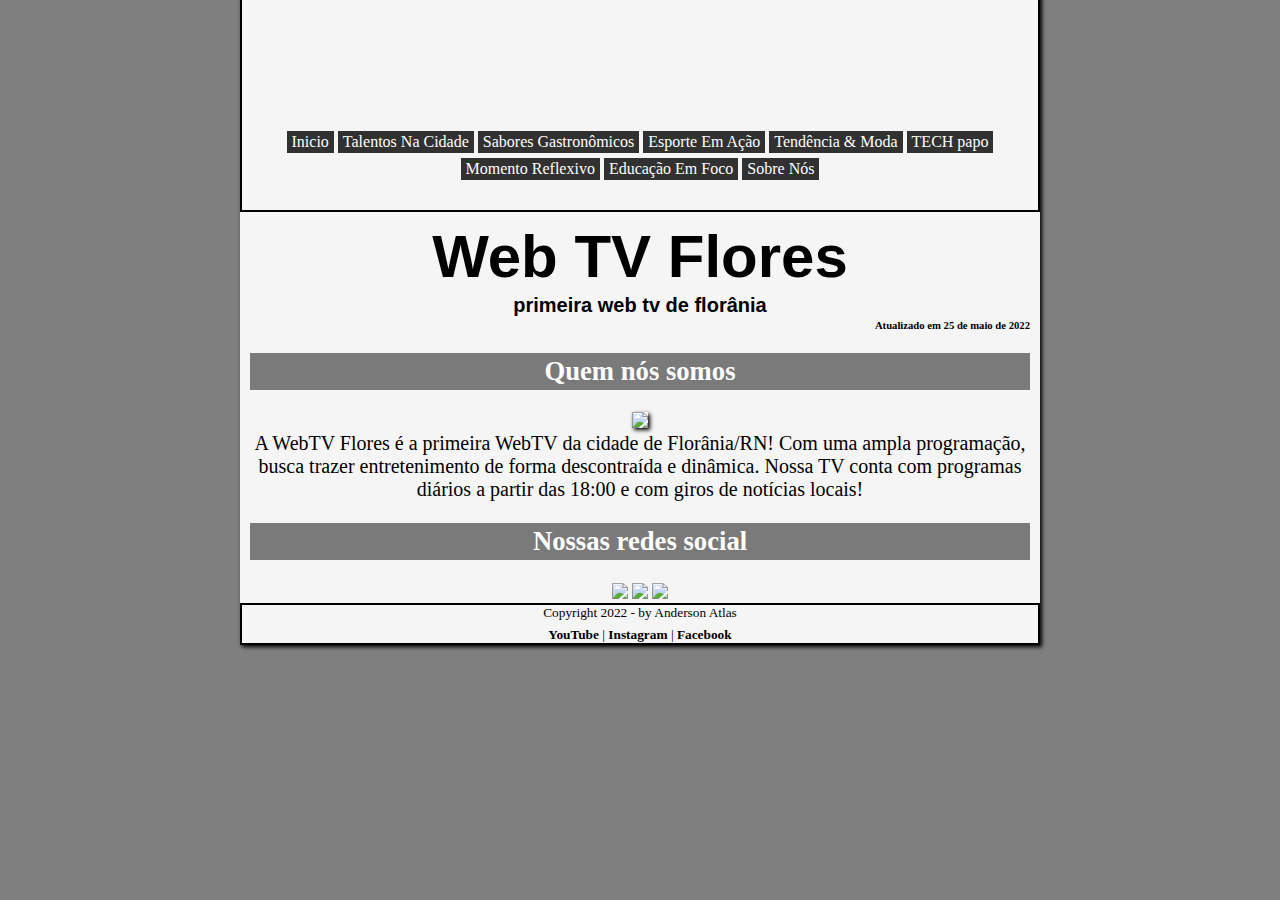
==== link/sobre-nos.html @ 86ac8177 "Add files via upload" ====
<!DOCTYPE html>
<html lang="pt-br">
<head>
    <meta charset="UTF-8">
    <meta http-equiv="X-UA-Compatible" content="IE=edge">
    <meta name="viewport" content="width=device-width, initial-scale=1.0">
    <title>Sobre Nós</title>
    <link rel="stylesheet" href="tv.flores.css">
</head>
<body>
                        <!--CABEÇALHO-->
<div id="interface">
    <header id="cabecalho">
<hgroup>
   <h1> </h1>
    <h2> </h2>
</hgroup>
    <nav id="menu">
        <ul>
            <li><a href="../index.html">Inicio</a></li>
            <li><a href="talentos-da-cidade.html">Talentos Na Cidade</a></li>
            <li><a href="sabores-gastronomicos.html">Sabores Gastronômicos</a></li>
            <li><a href="esporte-em-ação.html">Esporte Em Ação</a></li>
            <li><a href="tendencia-moda.html">Tendência & Moda</a></li>
            <li><a href="techpapo.html">TECH papo</a></li> <br>
            <li><a href="momento-reflexivo.html">Momento Reflexivo</a></li>
            <li><a href="educacao-em-foco.html">Educação Em Foco</a></li>
            <li><a href="sobre-nos.html">Sobre Nós</a></li>
            </ul>
    </nav>
    </header>
                    <!--CORPO-->

    <section id="corpo2">
        <article id="noticia2">
            <header id="cap">
    <hgroup>
        <h1>Web TV Flores</h1>
        <h2>primeira web tv de florânia</h2>
        <h3 class="direita">Atualizado em 25 de maio de 2022</h3>
    </hgroup>
            </header>
            <h2>Quem nós somos</h2>
            <img src="../_imagens/tv-noticia.jpg" class="img"> <br>
            <p>A WebTV Flores é a primeira WebTV da cidade de Florânia/RN!
                Com uma ampla programação, busca trazer entretenimento de forma descontraída e dinâmica.
                Nossa TV conta com programas diários a partir das 18:00 e com giros de notícias locais!</p>
        </article>
        <article id="noticia2">
            <h2>Nossas redes social</h2>
            <a href="https://www.facebook.com/webtvflores" target="_blank"><img src="../_imagens/logo.facebook.png" id="nos"></a>
            <a href="https://www.instagram.com/webtvflores/" target="_blank"><img src="../_imagens/logo.instagram.png" id="nos"></a>
            <a href="https://www.youtube.com/c/WebTVFlores/featured" target="_blank"><img src="../_imagens/logo.youtube.png" id="nos"></a>
        </article>
    </section>
                    <!--RODAPE-->
            
    <footer id="rodape">
        <P> Copyright 2022 - by Anderson Atlas </P><br>
        <a href="https://www.youtube.com/c/WebTVFlores/featured" target="_blank" id="rodape">YouTube</a> | 
        <a href="https://www.instagram.com/webtvflores/" id="rodape">Instagram</a> | 
        <a href="https://www.facebook.com/webtvflores/" id="rodape">Facebook</a>
    </footer>
</div>
</body>
</html>
---- link/tv.flores.css ----
@charset "utf-8";
body {
    background-color: rgba(0, 0, 0, 0.5);
}
div#interface {
    width: 800px;
    background-color: whitesmoke;
    margin: -20px auto 0px auto;
    box-shadow: 2px 2px 4px black;
}
div#interface p {
    text-align: justify;
}
a {
    color: white;
    text-decoration: none;
} 
a:hover {
    color: whitesmoke;
} 
a#rodape {
    color: black;
    text-decoration: none;
    font-weight: bold;
}
header#cabecalho {
    background: url("../_imagens/logo-tv-flores.png") no-repeat 100% 100%;
    margin-bottom: 10px;
    height: 220px;
    border: 2px solid black;
}
nav#menu {
    display: block;
    color: white;
}
nav#menu ul {
    list-style: none;
    position:relative;
    top: 115px;
    left: -20px;
    text-align: left;
    text-align: center;
}
nav#menu li {
    display: inline-block;
    background-color: rgba(0, 0, 0, 0.8);
    padding: 2px 5px 2px 5px;
    border: 5px;
    margin-top: 5px;
}
h3.direita {
    text-align: right;
}
section#corpo {
    display: block;
    width: 62%;
    float: left;
    padding: 0px 10px 0px 10px;
    border-right: 2px solid black;
    text-align: center;
}
section#corpo2 {
    padding: 0px 10px 0px 10px;
    text-align: center;
}
article#noticia h2 {
    font-size: 20pt;
    padding: 3px;
    color: white;
    background-color: rgba(0, 0, 0, 0.5);
    font-weight: bold;
}
article#noticia p {
    font-size: 15pt;
}
article#noticia2 h2 {
    font-size: 20pt;
    padding: 3px;
    color: white;
    background-color: rgba(0, 0, 0, 0.5);
    font-weight: bold;
}
article#noticia2 p {
    font-size: 15pt;
    text-align: center;
    margin-top: 0px;
}
img.img {
    box-shadow: 2px 2px 4px black;
}
iframe {
    box-shadow: 2px 2px 4px black;
}
article#noticia a {
    color: black;
    font-weight: bold;
}
header#cap h1{
    font-family: Arial, sans-serif;
    font-size: 45pt;
    margin-top: 0px;
    margin-bottom: 0px;
}
header#cap h2{
    font-family: Arial, sans-serif;
    font-size: 15pt;
    margin-top: 0px;
    margin-bottom: 0px;
    background-color: whitesmoke;
    color: black;
}
header h3 {
    font-size: 8pt;
    margin-top: 0px;
}
aside#lateral {
    display: block;
    width: 30%;
    float: right;
    text-align: center;
    background-color: rgba(0, 0, 0, 0.5);
    box-shadow: 2px 2px 4px black;
    margin-right: 10px;
    padding: 10px;
    color: white;
}
aside#lateral h1 {
    font-size: 22pt;
    background-color: rgba(245, 245, 245, 0.925);
    color: black;
    text-align: center;
    margin-top: 0px;
    margin-bottom: 0px;
}
aside#lateral h2 {
    margin-top: 5px;
    margin-bottom: 5px;
    font-size: 18pt;
}
iframe.lateral {
    width: 100%;
    right: 100%;
    box-shadow: 4px 4px 4px black;
}
aside#lateral p {
    margin-top: 5px;
    font-size: 15pt;
    text-align: center;
}
aside#lateral a {
    background-color: black;
    padding: 1px;
}
footer#rodape {
    border: 2px solid black;
    font-size: 10pt;
    text-align: center;
    clear: both;
}
footer#rodape p {
    margin-bottom: -10px;
    margin-top: 0px;
    text-align: center;
}
img#nos {
    width: 30%;
}
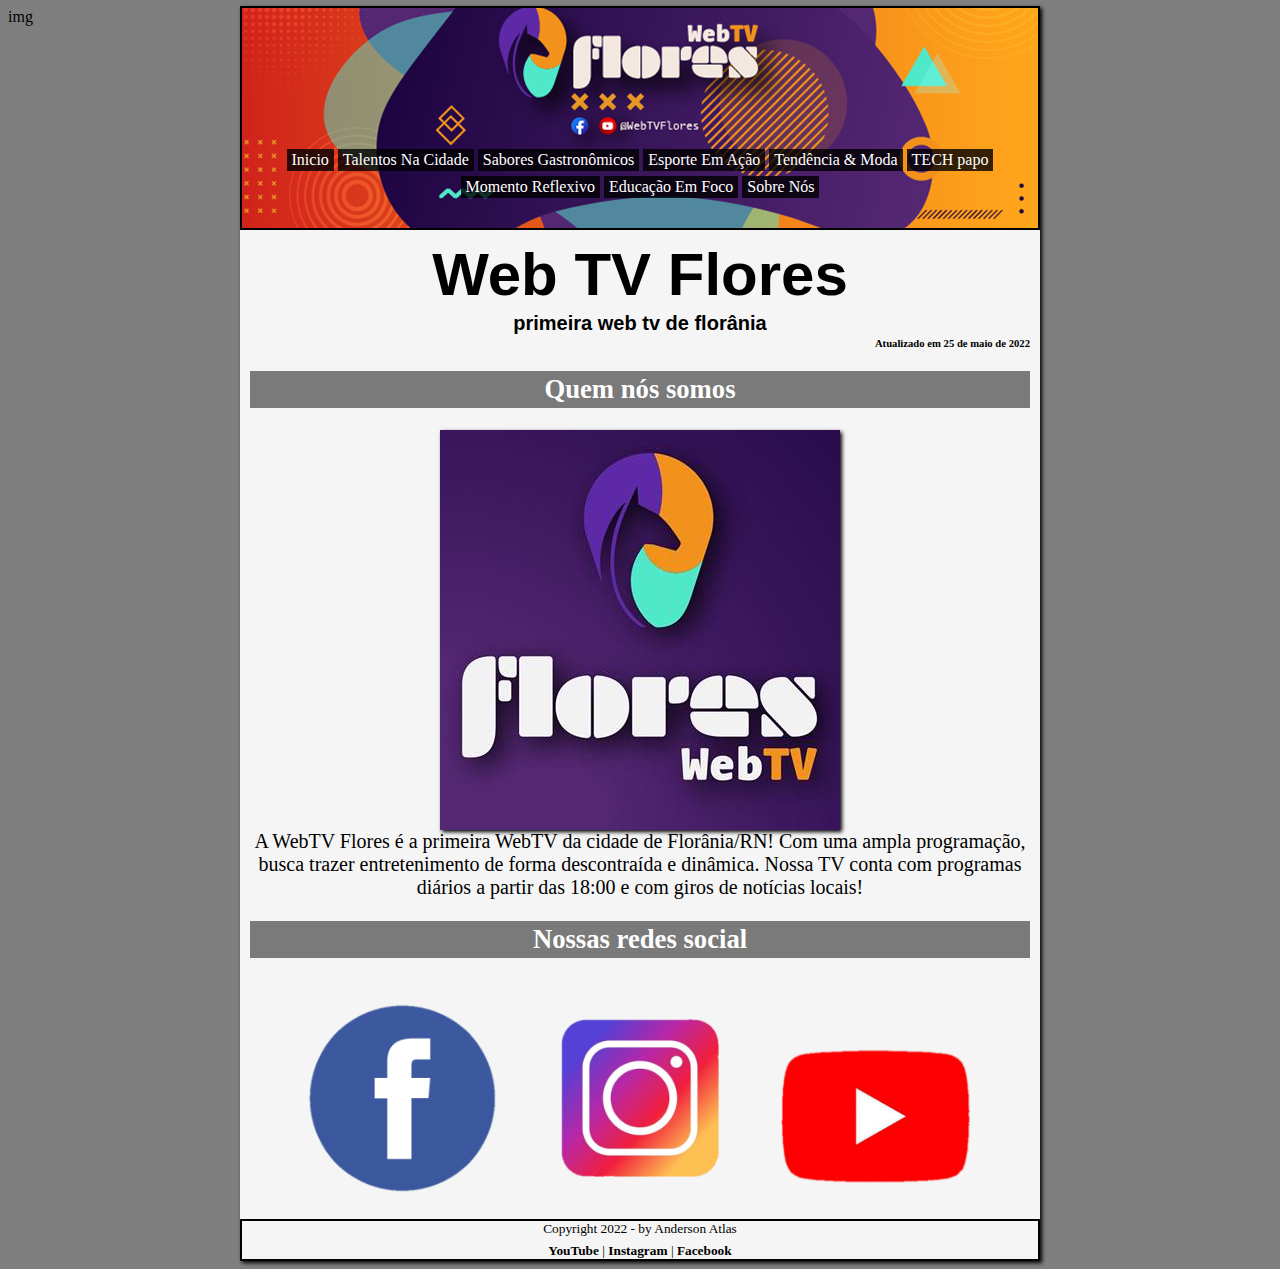
==== commit 2e320cab: "Add files via upload" ====
--- a/link/sobre-nos.html
+++ b/link/sobre-nos.html
@@ -1,4 +1,4 @@
-<!DOCTYPE html>
+img<!DOCTYPE html>
 <html lang="pt-br">
 <head>
     <meta charset="UTF-8">
@@ -41,16 +41,16 @@
     </hgroup>
             </header>
             <h2>Quem nós somos</h2>
-            <img src="../_imagens/tv-noticia.jpg" class="img"> <br>
+            <img src="../img/tv-noticia.jpg" class="img"> <br>
             <p>A WebTV Flores é a primeira WebTV da cidade de Florânia/RN!
                 Com uma ampla programação, busca trazer entretenimento de forma descontraída e dinâmica.
                 Nossa TV conta com programas diários a partir das 18:00 e com giros de notícias locais!</p>
         </article>
         <article id="noticia2">
             <h2>Nossas redes social</h2>
-            <a href="https://www.facebook.com/webtvflores" target="_blank"><img src="../_imagens/logo.facebook.png" id="nos"></a>
-            <a href="https://www.instagram.com/webtvflores/" target="_blank"><img src="../_imagens/logo.instagram.png" id="nos"></a>
-            <a href="https://www.youtube.com/c/WebTVFlores/featured" target="_blank"><img src="../_imagens/logo.youtube.png" id="nos"></a>
+            <a href="https://www.facebook.com/webtvflores" target="_blank"><img src="../img/logo.facebook.png" id="nos"></a>
+            <a href="https://www.instagram.com/webtvflores/" target="_blank"><img src="../img/logo.instagram.png" id="nos"></a>
+            <a href="https://www.youtube.com/c/WebTVFlores/featured" target="_blank"><img src="../img/logo.youtube.png" id="nos"></a>
         </article>
     </section>
                     <!--RODAPE-->
--- a/link/tv.flores.css
+++ b/link/tv.flores.css
@@ -24,7 +24,7 @@
     font-weight: bold;
 }
 header#cabecalho {
-    background: url("../_imagens/logo-tv-flores.png") no-repeat 100% 100%;
+    background: url("../img/logo-tv-flores.png") no-repeat 100% 100%;
     margin-bottom: 10px;
     height: 220px;
     border: 2px solid black;
@@ -164,4 +164,4 @@
 }
 img#nos {
     width: 30%;
-}+}
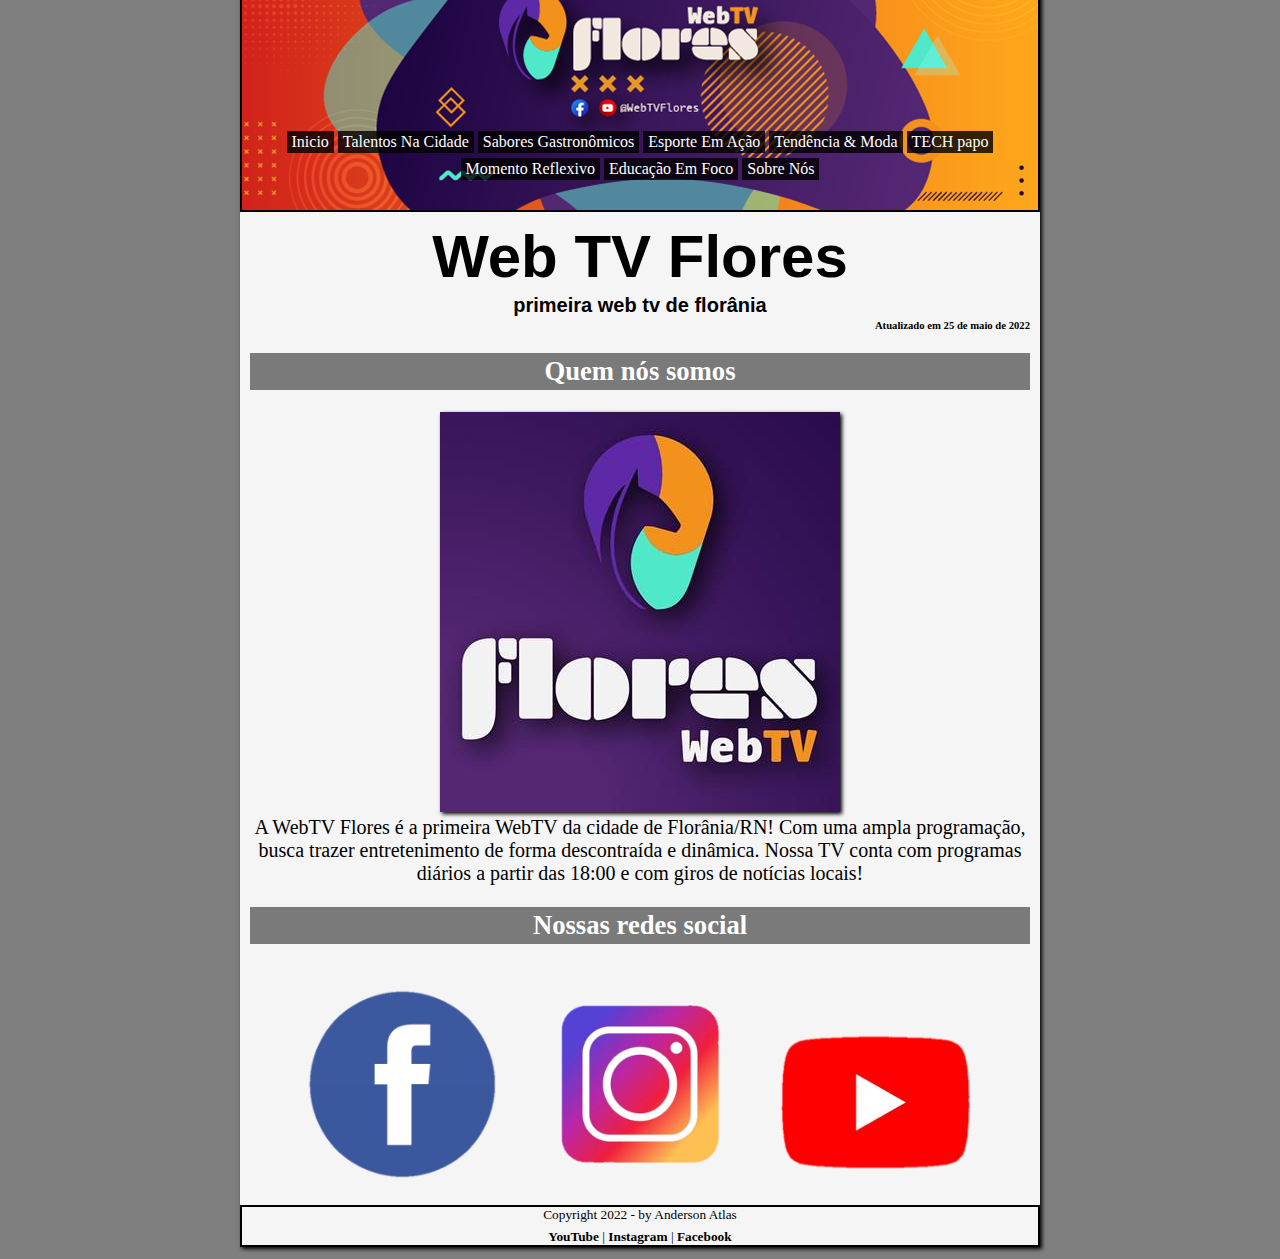
==== commit b949dd85: "Update sobre-nos.html" ====
--- a/link/sobre-nos.html
+++ b/link/sobre-nos.html
@@ -1,4 +1,4 @@
-img<!DOCTYPE html>
+<!DOCTYPE html>
 <html lang="pt-br">
 <head>
     <meta charset="UTF-8">
@@ -63,4 +63,4 @@
     </footer>
 </div>
 </body>
-</html>+</html>
